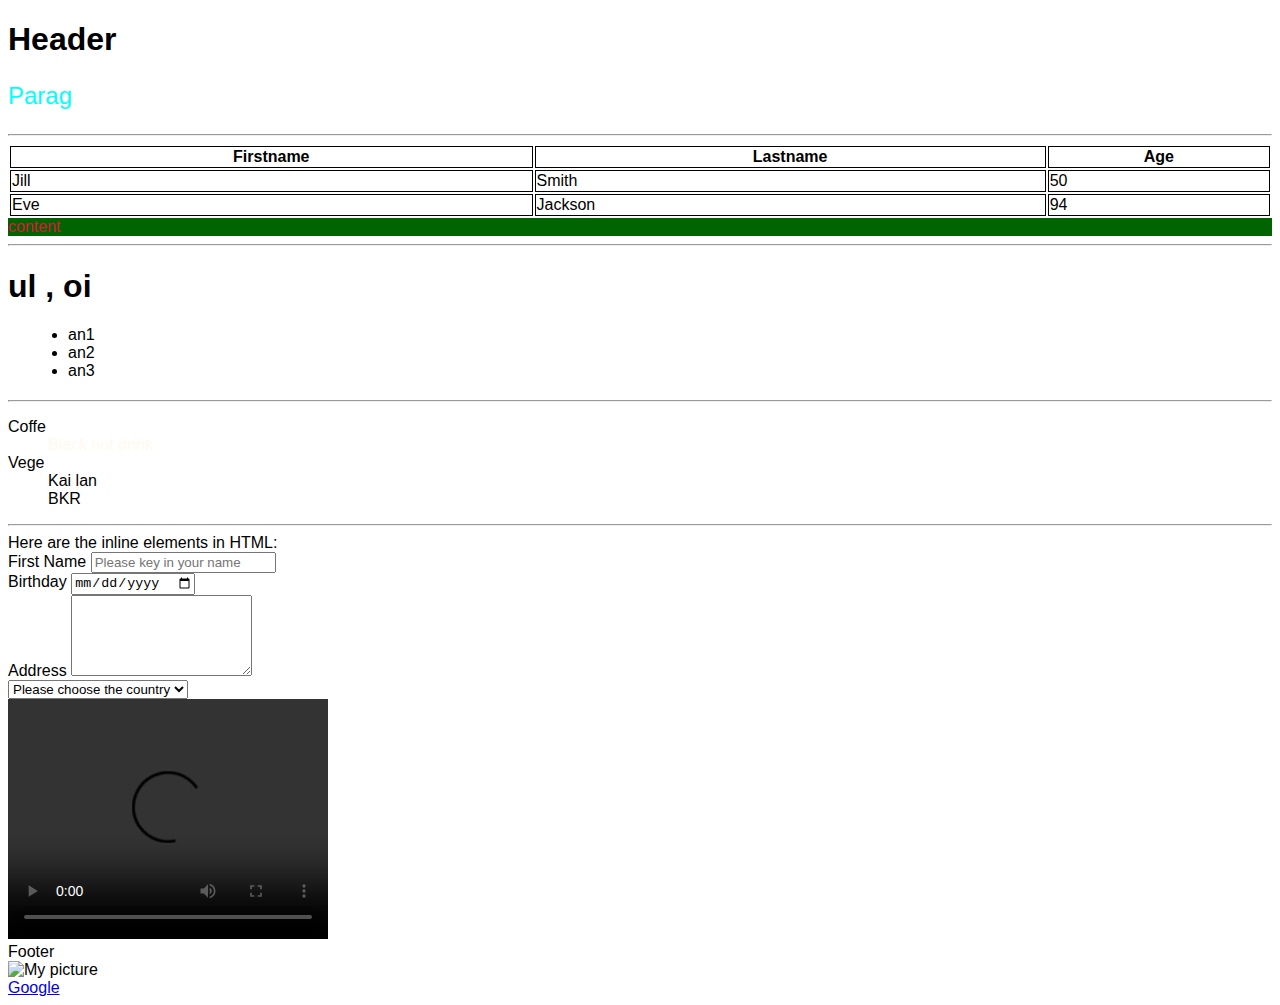
==== index.html @ 43514b14 "initial-create" ====
<!DOCTYPE html>
<html lang="en">
  <head>
    <title>Home</title>
    <style>
      th,
      td {
        border: 1px solid black;
      }
    </style>
  </head>

  <body
    style="
      font-size: 16px;
      font-family: Impact, Haettenschweiler, 'Arial Narrow Bold', sans-serif;
    "
  >
    <h1>Header</h1>
    <p style="color: aqua; font-size: 24px">Parag</p>
    <hr />
    <table style="width: 100%">
      <tr>
        <th>Firstname</th>
        <th>Lastname</th>
        <th>Age</th>
      </tr>
      <tr>
        <td>Jill</td>
        <td>Smith</td>
        <td>50</td>
      </tr>
      <tr>
        <td>Eve</td>
        <td>Jackson</td>
        <td>94</td>
      </tr>
    </table>
    <div style="color: crimson; background-color: darkgreen">content</div>
    <hr />
    <h1>ul , oi</h1>
    <ul style="margin: 20px">
      <li>an1</li>
      <li>an2</li>
      <li>an3</li>
    </ul>
    <hr />
    <dl>
      <dt>Coffe</dt>
      <dd style="color: floralwhite">Black hot drink</dd>
      <dt>Vege</dt>
      <dd>Kai lan</dd>
      <dd>BKR</dd>
    </dl>

    <hr />
    Here are the inline elements in HTML:
    <div>
      <label for="">First Name</label>
      <input type="text" placeholder="Please key in your name" />
    </div>
    <div>
      <label for="">Birthday</label>
      <input type="date" />
    </div>
    <div>
      <label for="">Address</label>
      <textarea name="" id="" cols="20" rows="5"></textarea>
    </div>
    <div>
      <select name="country" id="">
        <option value="0">Please choose the country</option>
        <option value="1">Singapore</option>
        <option value="0">Japan</option>
      </select>
    </div>
    <div>
      <video src="./myvideo.mp4" width="320" height="240" controls></video>
    </div>
    <div>Footer</div>
    <img
      src="https://media.wired.com/photos/598e35fb99d76447c4eb1f28/master/pass/phonepicutres-TA.jpg"
      alt="My picture"
      width="50%"
    />
    <div>
      <a href="https://google.com">Google</a>
    </div>
  </body>
</html>
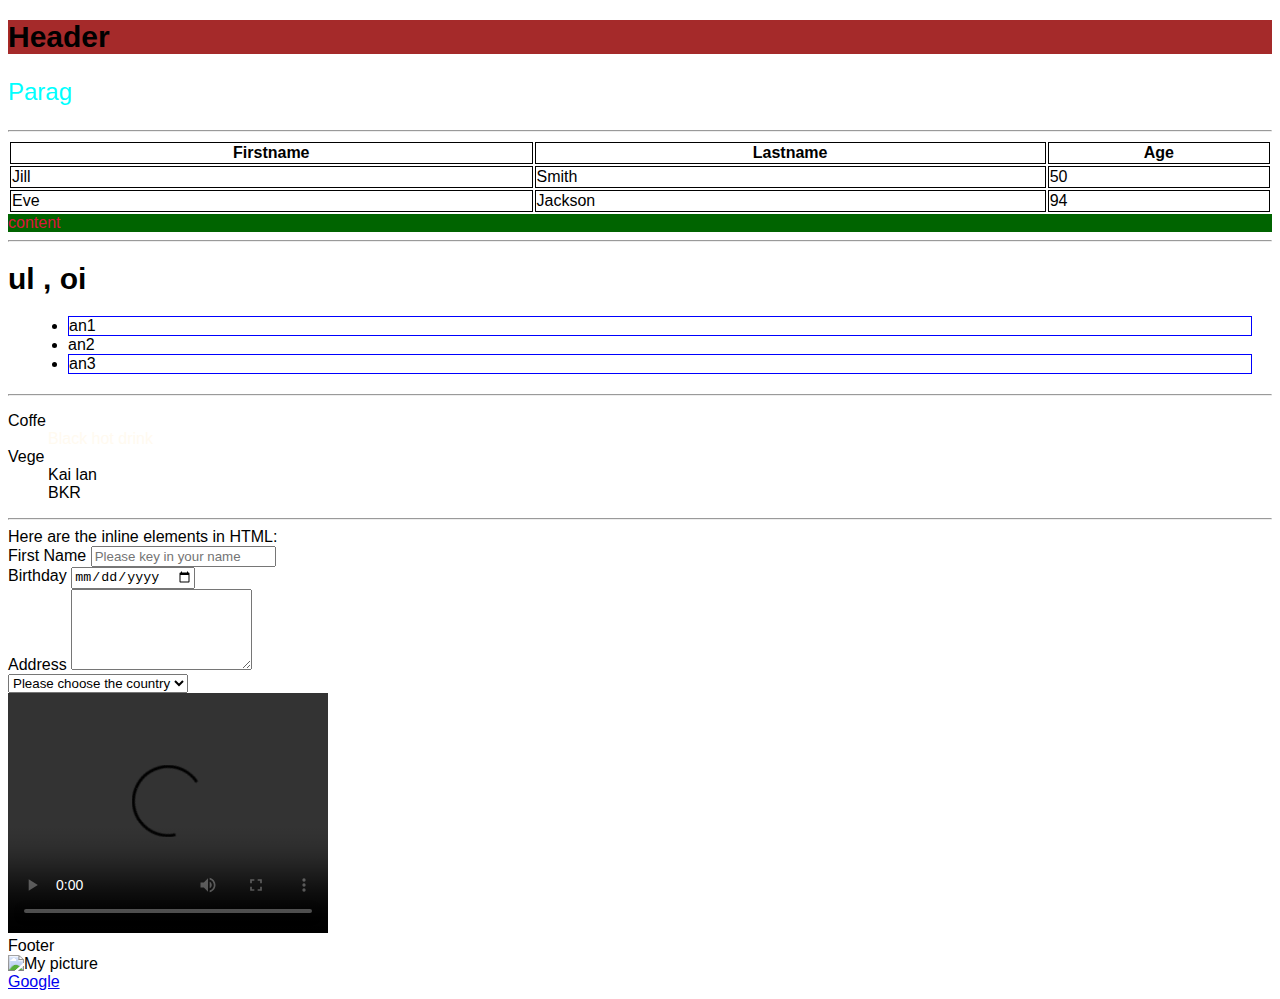
==== commit f3e5cf90: "create css file" ====
--- a/index.html
+++ b/index.html
@@ -2,12 +2,8 @@
 <html lang="en">
   <head>
     <title>Home</title>
-    <style>
-      th,
-      td {
-        border: 1px solid black;
-      }
-    </style>
+    <link rel="stylesheet" href="./index.css" />
+    <style></style>
   </head>
 
   <body
@@ -16,7 +12,7 @@
       font-family: Impact, Haettenschweiler, 'Arial Narrow Bold', sans-serif;
     "
   >
-    <h1>Header</h1>
+    <h1 id="main-header" class="header">Header</h1>
     <p style="color: aqua; font-size: 24px">Parag</p>
     <hr />
     <table style="width: 100%">
@@ -38,11 +34,11 @@
     </table>
     <div style="color: crimson; background-color: darkgreen">content</div>
     <hr />
-    <h1>ul , oi</h1>
+    <h1 class="header">ul , oi</h1>
     <ul style="margin: 20px">
-      <li>an1</li>
+      <li class="text">an1</li>
       <li>an2</li>
-      <li>an3</li>
+      <li class="text">an3</li>
     </ul>
     <hr />
     <dl>
--- a/index.css
+++ b/index.css
@@ -0,0 +1,19 @@
+body {
+  /* background-color: blue; */
+}
+th,
+td {
+  border: 1px solid black;
+}
+
+#main-header {
+  background-color: brown;
+}
+
+.header {
+  font-size: 30px;
+}
+
+.text {
+  border: 1px solid blue;
+}
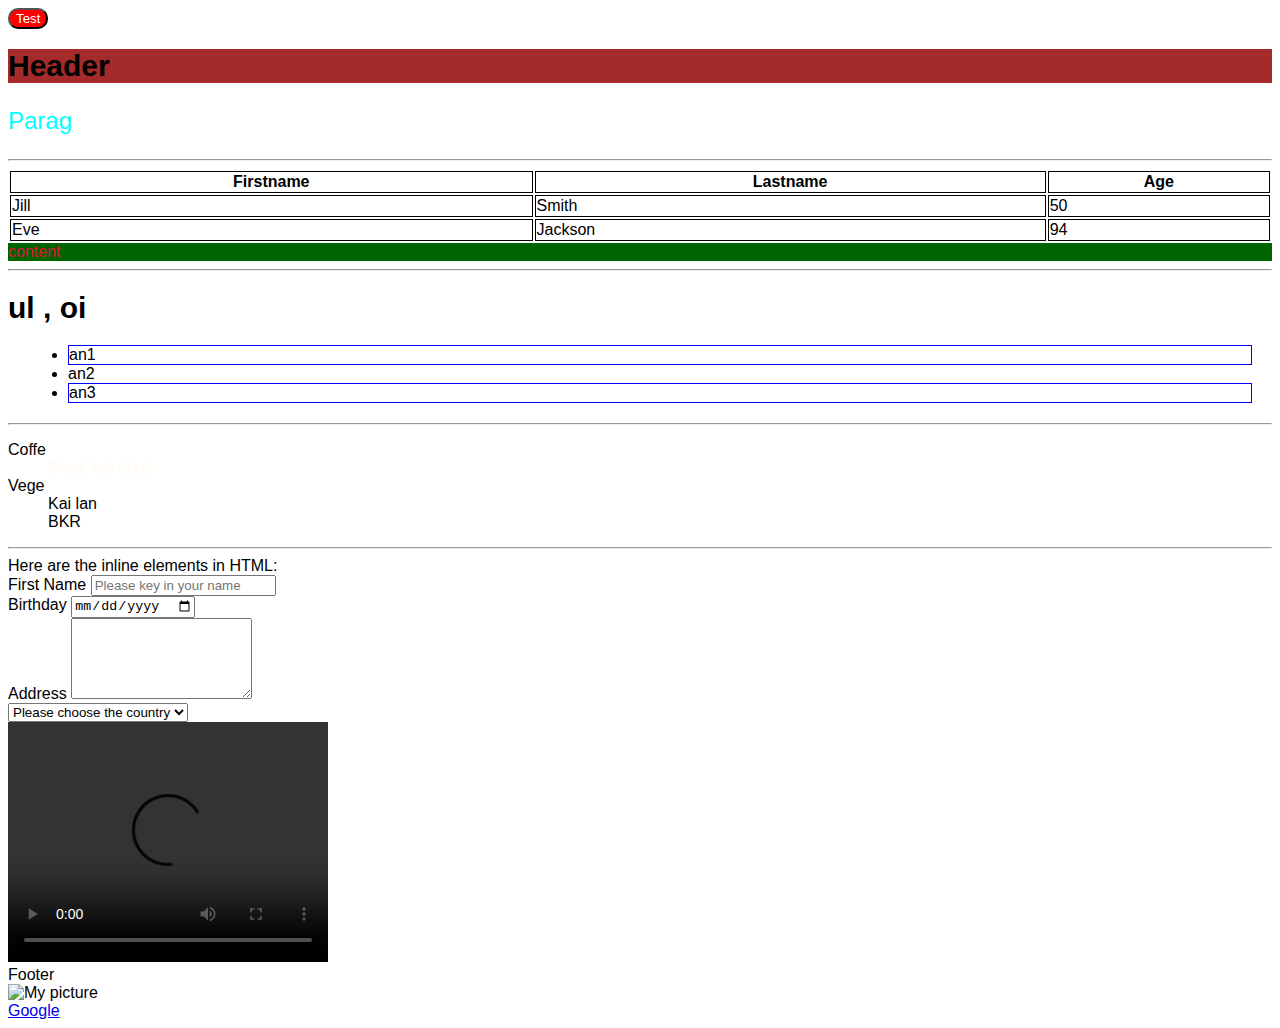
==== commit 0744e15e: "create media.css" ====
--- a/index.html
+++ b/index.html
@@ -12,6 +12,10 @@
       font-family: Impact, Haettenschweiler, 'Arial Narrow Bold', sans-serif;
     "
   >
+    <button style="background-color: red; color: white; border-radius: 10px">
+      Test
+    </button>
+
     <h1 id="main-header" class="header">Header</h1>
     <p style="color: aqua; font-size: 24px">Parag</p>
     <hr />
@@ -32,6 +36,7 @@
         <td>94</td>
       </tr>
     </table>
+
     <div style="color: crimson; background-color: darkgreen">content</div>
     <hr />
     <h1 class="header">ul , oi</h1>
